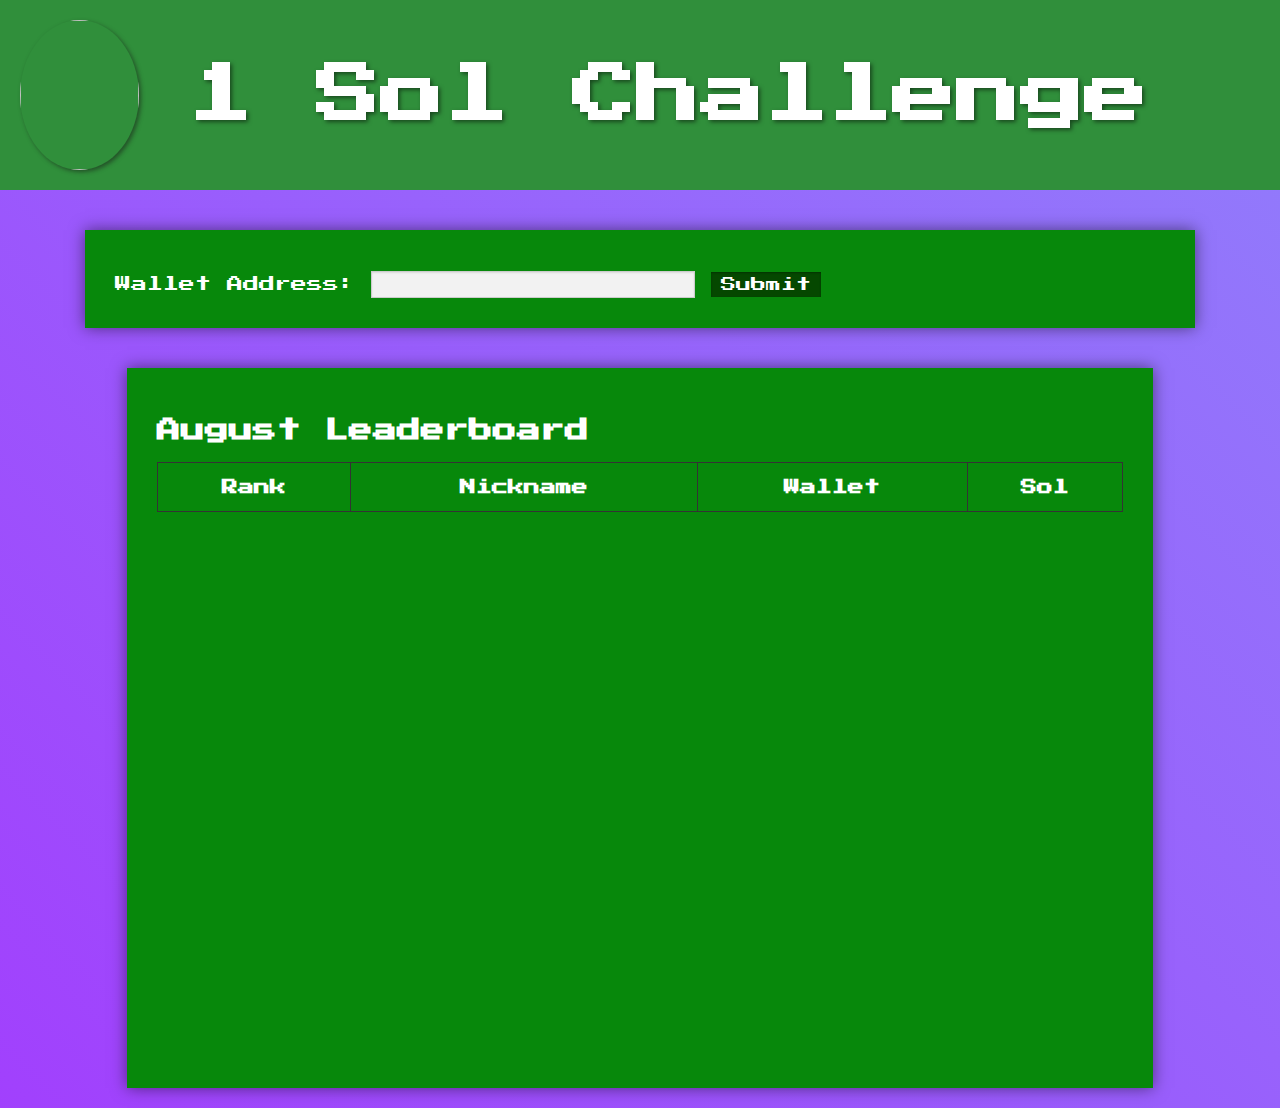
==== index.html @ 2fa73865 "timer" ====
<!DOCTYPE html>
<html>

<head>
    <title>1 Sol Challenge</title>
    <link rel="stylesheet" href="style.css">
    <link rel="preconnect" href="https://fonts.googleapis.com">
    <link rel="preconnect" href="https://fonts.gstatic.com" crossorigin>
    <link href="https://fonts.googleapis.com/css2?family=Press+Start+2P&display=swap" rel="stylesheet">
    <script src="https://code.jquery.com/jquery-3.7.1.js"
        integrity="sha256-eKhayi8LEQwp4NKxN+CfCh+3qOVUtJn3QNZ0TciWLP4=" crossorigin="anonymous"></script>
    <script src="script.js"></script>
</head>

<body>
    <section>
        <div class="header">
            <div id="flex-icon">
                <img class='pepe'
                    src="https://www.tbstat.com/wp/uploads/2023/04/Pepe-coin-for-story-1200x675.png?isSafari=false&isMobile=false" />
            </div>
            <div id="flex-title">
                <h1 id="one-sol-challenge"> 1 Sol Challenge </h1>
            </div>
        </div>

    </section>
    <div class="container-form">
        <div class="flex-empty"></div>
        <div class="flex-form">
            <form id="myForm">
                <label>Wallet Address:</label> <input type="text" id="name" name="name">
                <input type="submit" value="Submit">
                <p id="wallet-error"> </p>
            </form>
        </div>
        <div class="flex-empty"></div>
    </div>
    <div class="container">
        <div class="flex-empty"></div>
        <div class="flex-table">
            <h2>August Leaderboard</h2>
            <h3 id="countdown"></h3>
            <table id="wallet-table">
                <thead>
                    <tr>
                        <th>Rank</th>
                        <th>Nickname</th>
                        <th>Wallet</th>
                        <th>Sol</th>
                    </tr>
                </thead>
                <tbody>

                </tbody>
            </table>
        </div>
        <div class="flex-empty"></div>

    </div>

</body>

</html>
---- style.css ----
@keyframes gradient-animation {
    0% {
        /* background: linear-gradient(45deg, hsl(282, 100%, 50%), #76e0f8); */
        background-position: 0% 50%;

    }
    50% {
		background-position: 100% 50%;
	}
    100% {
        /* background: linear-gradient(45deg, #76e0f8, hsl(282, 100%, 50%)); */
        background-position: 0% 50%;
    }
  }

  
html {
    height: 100%;
}
body {
    background: linear-gradient(45deg, hsl(282, 100%, 50%), #76e0f8);
    animation: gradient-animation 10s ease infinite;
    background-size: 400% 400%;

    height: 100%;
    margin: 0;
    background-repeat: no-repeat;
    background-attachment: fixed;
}
body {
    /* background: linear-gradient(#111827, #202331); */
    color: #fff;
    font-family: 'Press Start 2P', cursive;
  }
  
  table {
    border-collapse: collapse;
    width: 100%;
    border: 1px solid #333;
  }
  
  th, td {
    text-align: center;
    padding: 16px 8px 16px 8px;
    border: 1px solid #333;
  }
  
  tr:nth-child(even) {
    background-color: rgb(54, 164, 67);
  }

  .press-start-2p-regular {
    font-family: "Press Start 2P", system-ui;
    font-weight: 400;
    font-style: normal;
  }
  input[type="text"] {
  font-family: "Press Start 2P";
  font-size: 15px;
  color: #333;
  background-color: #f2f2f2;
  border: 1px solid #ccc;
  border-radius: 0;
  padding: 5px;
  box-shadow: inset 0px 1px 2px rgba(0, 0, 0, 0.1);
}
input[type="submit"] {
    font-family: "Press Start 2P";
    font-size: 15px;
    color: white;
    background-color: #054800;
    border: none;
    padding: 5px 10px;
    border-radius: 0;
    cursor: pointer;
    box-shadow: inset 0px 1px 2px rgba(0, 0, 0, 0.3);
  }

  input[type="submit"]:hover {
    background-color: #4dbe45;
    box-shadow: inset 0px 1px 2px rgba(0, 0, 0, 0.3);
  }
  input[type="submit"]:active {
    background-color: #7ee077;
    box-shadow: inset 0px 1px 5px rgba(0, 0, 0, 0.3);
  }
#wallet-error {
    color: red;
    background-color: white;
    display: inline-block;
    
}
  .container {
    margin: 0 auto;
    padding: 20px;
    display: flex;
    height: 80%;
}

.container-form {
    margin: 0 auto;
    padding: 20px;
    display: flex;
}
.flex-empty {
    flex-grow: 1;
}

.flex-form, .flex-table {
    padding: 30px;
    background: #07880b;
    flex-grow: 5;
    align-items: stretch;
    box-shadow: 0px 0px 15px rgba(0, 0, 0, 0.5);
    
    
  }
  .flex-table {
    
    overflow-y: scroll;
    
  }
  

  
  .header {
    margin: 20px;
    font-size: 2em;
    display: flex;
    text-shadow: 2px 2px 4px rgba(0, 0, 0, 0.5); /* Adds a subtle shadow */
    justify-content: center;
    background-color: rgb(48 143 59);
    padding: 20px;
    margin: 0px 0px 20px 0px;
    gap: 50px;
  }

  .pepe  {
    border-radius: 50%; /* Makes the image circular */
    width: 100%; 
    height: 100%; /* Adjust the height to match the width */
    box-shadow: 2px 2px 4px rgba(22, 20, 20, 0.5); /* Adds a subtle shadow */
  }
  
  #flex-icon {
    flex: 10%;
    justify-content: center;
    align-items: center;
  }
  #flex-title {
    flex: 90%;
  }
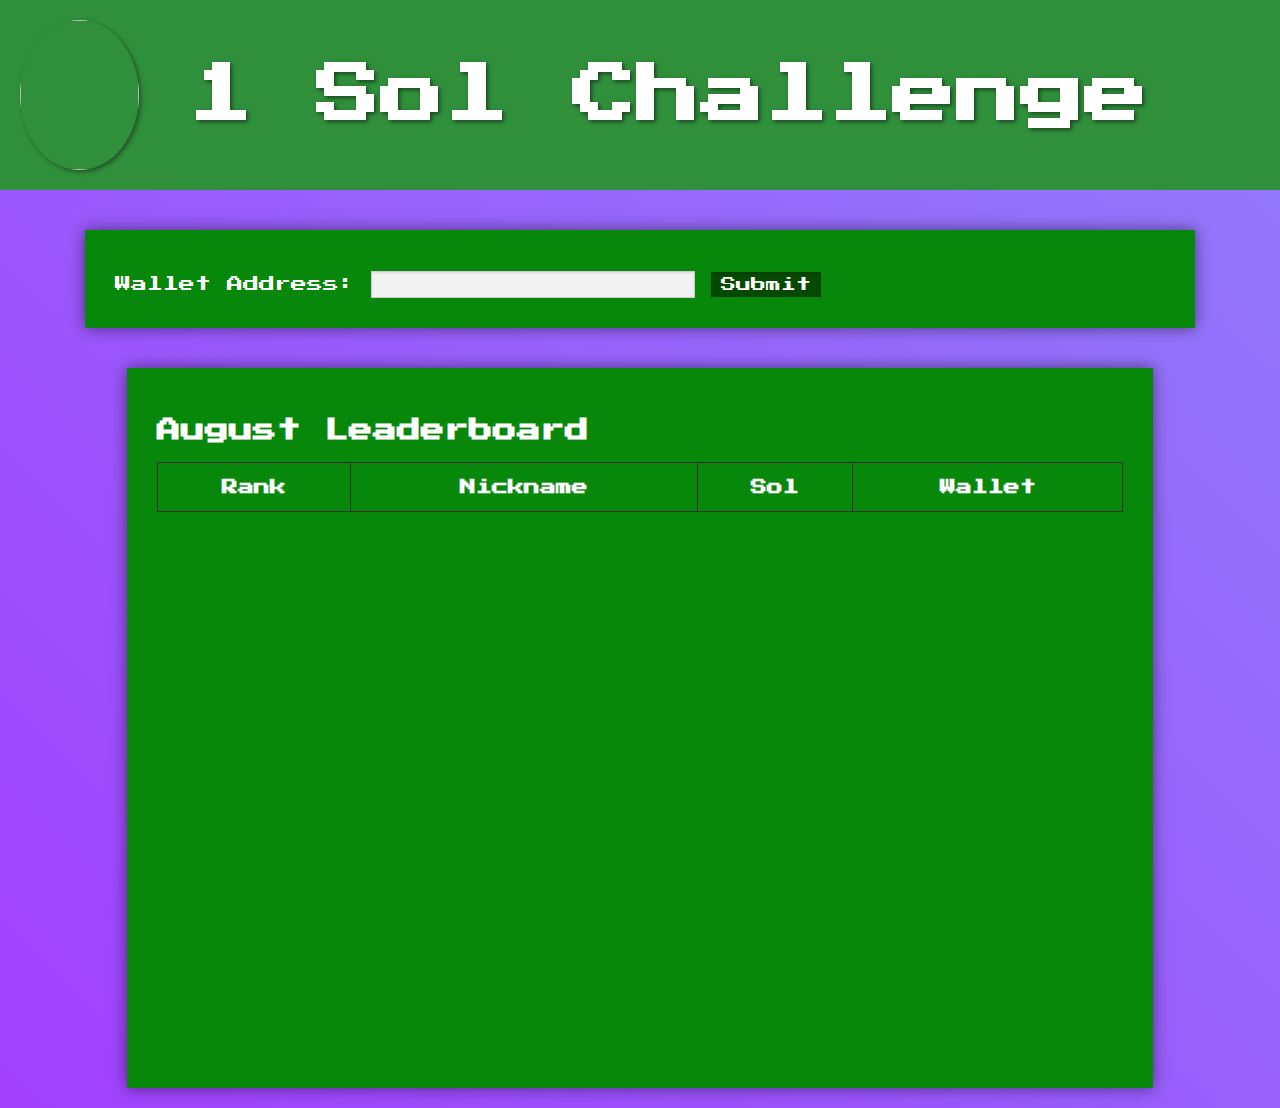
==== commit 721a722f: "reorder table for mobile" ====
--- a/index.html
+++ b/index.html
@@ -46,8 +46,8 @@
                     <tr>
                         <th>Rank</th>
                         <th>Nickname</th>
+                        <th>Sol</th>
                         <th>Wallet</th>
-                        <th>Sol</th>
                     </tr>
                 </thead>
                 <tbody>
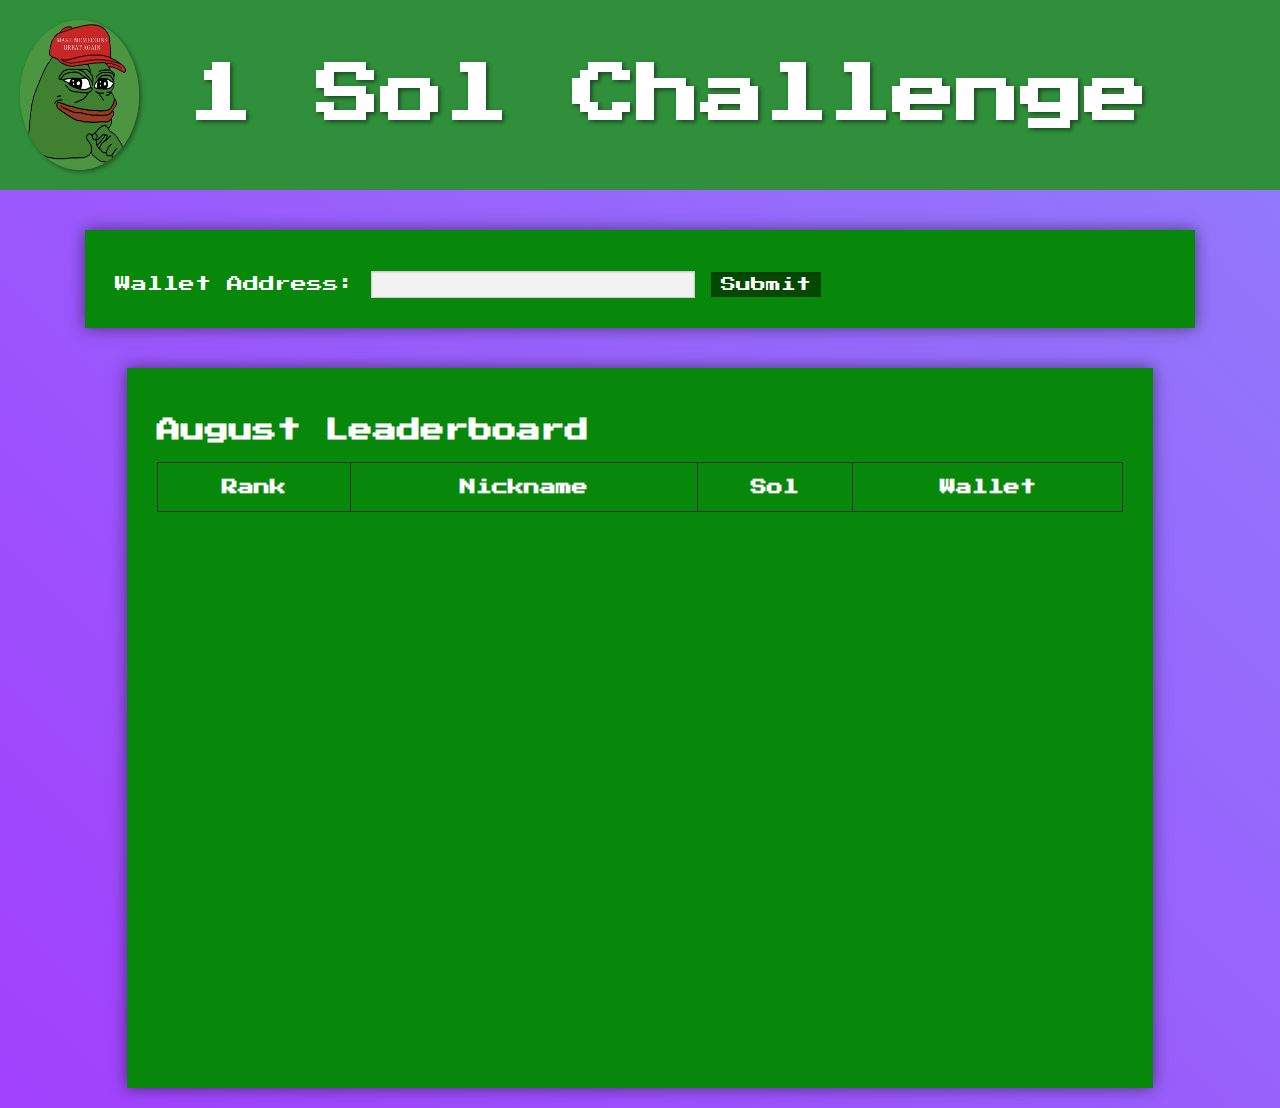
==== commit 7919ded2: "apple icon" ====
--- a/index.html
+++ b/index.html
@@ -3,6 +3,7 @@
 
 <head>
     <title>1 Sol Challenge</title>
+    <link rel="apple-touch-icon" sizes="128x128" href="icon.png">
     <link rel="stylesheet" href="style.css">
     <link rel="preconnect" href="https://fonts.googleapis.com">
     <link rel="preconnect" href="https://fonts.gstatic.com" crossorigin>
@@ -17,7 +18,7 @@
         <div class="header">
             <div id="flex-icon">
                 <img class='pepe'
-                    src="https://www.tbstat.com/wp/uploads/2023/04/Pepe-coin-for-story-1200x675.png?isSafari=false&isMobile=false" />
+                    src="icon.png" />
             </div>
             <div id="flex-title">
                 <h1 id="one-sol-challenge"> 1 Sol Challenge </h1>
